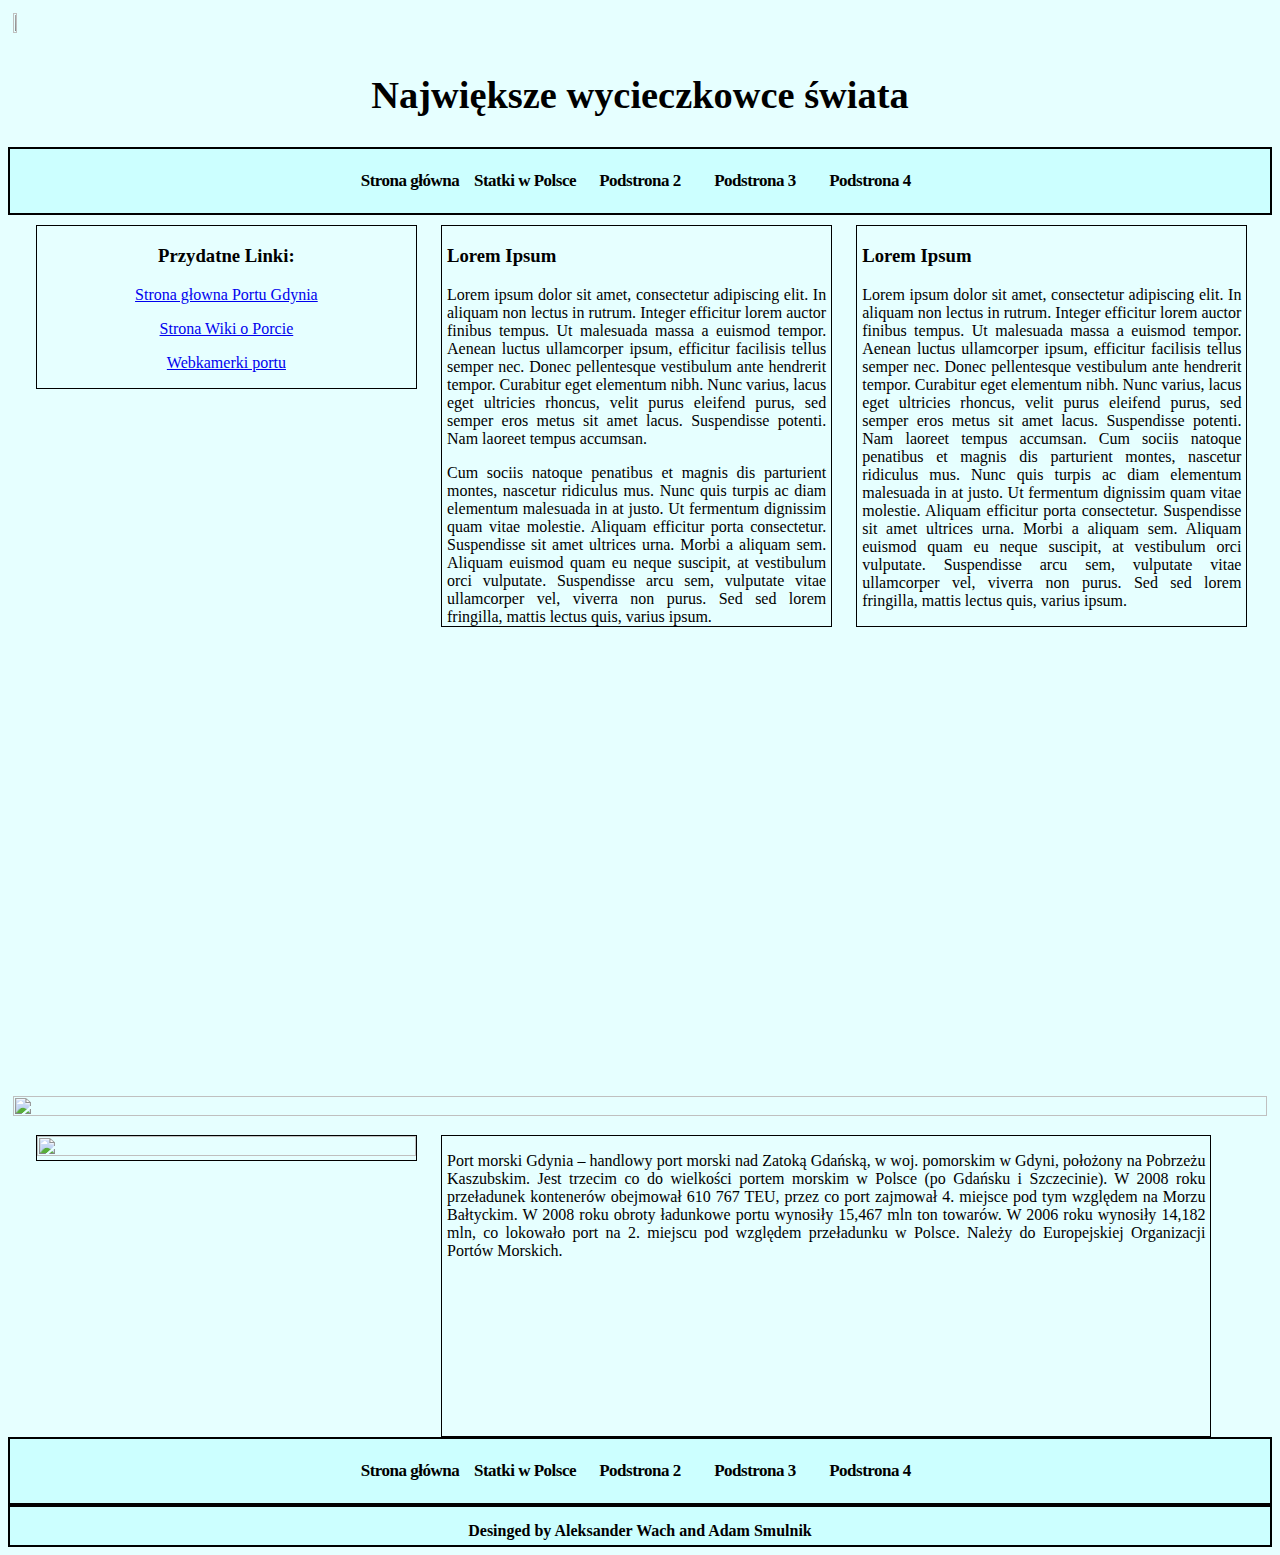
==== p1.html @ 3158d18b "Add files via upload" ====
<?xml version="1.0" encoding="utf-8"?>
<!DOCTYPE html PUBLIC "-//W3C//DTD XHTML 1.1//EN"
  "http://www.w3.org/TR/xhtml11/DTD/xhtml11.dtd">
<html xmlns="http://www.w3.org/1999/xhtml" xml:lang="pl">
<head>
  <meta http-equiv="Content-type" content="application/xhtml+xml; charset=utf-8" />
  <meta name="Description" content=" [wstaw tu opis strony] " />
  <meta name="Keywords" content=" [wstaw tu slowa kluczowe] " />
  <meta name="Author" content=" [dane autora] " />
  <meta name="Generator" content="kED" />

  <title>Największe wycieczkowce świata - Port Gdynia</title>

  <link rel="stylesheet" href=" styl.css " type="text/css" />
</head>
<body>



	<div id="gora">
		  <div id="logo">
			  <a href="index.html"><img src="img/logo.jpg" alt="" width="5%" height="5%" /></a>
			</div>
	</div>
		
	<div id="top">
		  <div id="tytul">
			<h1>Największe wycieczkowce świata</h1>
			</div>
	</div>
		
		
		
		
		<div id="menu">
      <ol>
				<li><a href="index.html">Strona główna</a></li>
				<li><a href="p1.html">Statki w Polsce</a></li>
				<li><a href="p1.html">Podstrona 2</a></li>
				<li><a href="p1.html">Podstrona 3</a></li>
				<li><a href="p1.html">Podstrona 4</a></li>
		</ol>
		</div>
	
<div class="inline">
        <div class="linki">
		<h3>Przydatne Linki:</h3>
		<p><a href="http://www.port.gdynia.pl/pl/">Strona głowna Portu Gdynia</a></p>
		<p><a href="https://pl.wikipedia.org/wiki/Port_morski_Gdynia">Strona Wiki o Porcie</a></p>
		<p><a href="http://www.worldcam.pl/kamery/polska/gdynia/168">Webkamerki portu</a></p>
		</div>

		<div class="naglowek">
			<h3>Lorem Ipsum</h3>
			<p>Lorem ipsum dolor sit amet, consectetur adipiscing elit. In aliquam non lectus in rutrum. Integer efficitur lorem auctor finibus tempus. Ut malesuada massa a euismod tempor. Aenean luctus ullamcorper ipsum, efficitur facilisis tellus semper nec. Donec pellentesque vestibulum ante hendrerit tempor. Curabitur eget elementum nibh. Nunc varius, lacus eget ultricies rhoncus, velit purus eleifend purus, sed semper eros metus sit amet lacus. Suspendisse potenti. Nam laoreet tempus accumsan.</p>
<p>Cum sociis natoque penatibus et magnis dis parturient montes, nascetur ridiculus mus. Nunc quis turpis ac diam elementum malesuada in at justo. Ut fermentum dignissim quam vitae molestie. Aliquam efficitur porta consectetur. Suspendisse sit amet ultrices urna. Morbi a aliquam sem. Aliquam euismod quam eu neque suscipit, at vestibulum orci vulputate. Suspendisse arcu sem, vulputate vitae ullamcorper vel, viverra non purus. Sed sed lorem fringilla, mattis lectus quis, varius ipsum.</p>
<p>Maecenas eget fringilla turpis, quis porttitor est. Praesent pulvinar interdum urna vel ornare. Nam eu enim convallis, vulputate sem eget, venenatis ante. Nunc iaculis blandit massa. In aliquam sit amet nibh at hendrerit. Suspendisse semper nunc quis nisi consequat, quis sodales mauris porttitor. Proin venenatis mi et mauris ultricies, id condimentum eros tincidunt.</p>
		</div>
	
		<div class="naglowek2">
	                <h3>Lorem Ipsum</h3>
			<p>Lorem ipsum dolor sit amet, consectetur adipiscing elit. In aliquam non lectus in rutrum. Integer efficitur lorem auctor finibus tempus. Ut malesuada massa a euismod tempor. Aenean luctus ullamcorper ipsum, efficitur facilisis tellus semper nec. Donec pellentesque vestibulum ante hendrerit tempor. Curabitur eget elementum nibh. Nunc varius, lacus eget ultricies rhoncus, velit purus eleifend purus, sed semper eros metus sit amet lacus. Suspendisse potenti. Nam laoreet tempus accumsan.
Cum sociis natoque penatibus et magnis dis parturient montes, nascetur ridiculus mus. Nunc quis turpis ac diam elementum malesuada in at justo. Ut fermentum dignissim quam vitae molestie. Aliquam efficitur porta consectetur. Suspendisse sit amet ultrices urna. Morbi a aliquam sem. Aliquam euismod quam eu neque suscipit, at vestibulum orci vulputate. Suspendisse arcu sem, vulputate vitae ullamcorper vel, viverra non purus. Sed sed lorem fringilla, mattis lectus quis, varius ipsum.</p>
<p>Maecenas eget fringilla turpis, quis porttitor est. Praesent pulvinar interdum urna vel ornare. Nam eu enim convallis, vulputate sem eget, venenatis ante. Nunc iaculis blandit massa. In aliquam sit amet nibh at hendrerit. Suspendisse semper nunc quis nisi consequat, quis sodales mauris porttitor. Proin venenatis mi et mauris ultricies, id condimentum eros tincidunt.</p>
		</div>
		
		<div class="clear">
		</div>
	</div>
  <div class="map">
<iframe src="https://www.google.com/maps/embed?pb=!1m18!1m12!1m3!1d37034.17392682238!2d18.490144431741786!3d54.539915442987784!2m3!1f0!2f0!3f0!3m2!1i1024!2i768!4f13.1!3m3!1m2!1s0x46fda6e4f35a0907%3A0x1e9c19956b495a73!2sPort+Gdynia!5e0!3m2!1spl!2spl!4v1480269353215" width="100%" height="450" frameborder="0" style="border:0" allowfullscreen></iframe>
	</div>
	
<div id="brus">
	<img src="img/baner1.png" alt="" width="100%" height="100%" />
</div>	

	<div class="inline">
	
		<div class="zdjecie">
			<img src="img/port.jpg" alt="" width="100%" height="100%" />
		</div>

		<div class="opis">
			<p>Port morski Gdynia – handlowy port morski nad Zatoką Gdańską, w woj. pomorskim w Gdyni, położony na Pobrzeżu Kaszubskim. Jest trzecim co do wielkości portem morskim w Polsce (po Gdańsku i Szczecinie). W 2008 roku przeładunek kontenerów obejmował 610 767 TEU, przez co port zajmował 4. miejsce pod tym względem na Morzu Bałtyckim. W 2008 roku obroty ładunkowe portu wynosiły 15,467 mln ton towarów. W 2006 roku wynosiły 14,182 mln, co lokowało port na 2. miejscu pod względem przeładunku w Polsce. Należy do Europejskiej Organizacji Portów Morskich.</p>
		</div>
		
		<div class="clear">
		</div>	
	
	
	
			<div id="menu">
      <ol>
				<li><a href="index.html">Strona główna</a></li>
				<li><a href="p1.html">Statki w Polsce</a></li>
				<li><a href="p1.html">Podstrona 2</a></li>
				<li><a href="p1.html">Podstrona 3</a></li>
				<li><a href="p1.html">Podstrona 4</a></li>
		</ol>
		</div>
	
  <div id="stu">
		<div id="footer">
			<strong>Desinged by Aleksander Wach and Adam Smulnik</strong>
		</div>
	</div>






</body>
</html>
---- styl.css ----
body
{
 background-color: #e6ffff;
}

h1
{
	font-size: 3vw;
	
}	

#gora
{
	padding: 5px;
}

#top
{
	padding: 5px;
}

#stu
{
        background-color: #ccffff;
	padding: 5px;
        border: 2px solid black;
}

#tytul
{
  text-align: center;
}

#logo
{
  margin-left:auto;
  margin-right:auto;
  text-align: left;
}


#menu
{
        background-color: #ccffff;
	color: black;
	padding: 10px;
	text-align: center;
	clear: both;
	letter-spacing: -0.5px;
	font-weight:bold;
        border: 2px solid black;
}

#brus
{
	padding: 5px;
}

.inline
{
	text-align: center;
	clear: both;
	display: block;
	width: 100%;
	margin-top: 10px;
}

.naglowek
{
	width:30%;
	height: 400px;
	overflow: scroll;
	border: 1px solid black;
	float: left;
	margin-left: 1.9%;
	padding-left: 5px;
	padding-right: 5px;
	text-align: justify;
}

.naglowek2
{
	width:30%;
	height: 400px;
	overflow: scroll;
	border: 1px solid black;
	float: left;
	margin-left: 1.9%;
	padding-left: 5px;
	padding-right: 5px;
	text-align: justify;
}

.zdjecie
{
	width:30%;
	height: auto;
	float: left;
	margin-left: 2.2%;
	border: 1px solid black;
}

.linki
{
	width:30%;
	height: auto;
	float: left;
	margin-left: 2.2%;
	border: 1px solid black;
}

.clear
{
	clear: both;
}


.gal
{
	border-top: 1px solid black;
	text-align: center;
	clear: both;
	display: block;
	width: 100%;
	margin-top: 10px;
}

.zdjecie1
{
	width:15%;
	height: auto;
	float: left;
	margin-left: 4%;
}

#footer
{
	width: 100%;
	height: auto;
	text-align: center;
	margin-top: 10px;
}

.map
{
        margin:auto;
	width:90%;
	height:auto;
	padding: 5px;
}

.map iframe
{
	width:100%;	
}

.opis
{
	width:60%;
	height: 300px;
	border: 1px solid black;
	float: left;
	margin-left: 1.9%;
	padding-left: 5px;
	padding-right: 5px;
	text-align: justify;
}


ol,ul
{
	padding:0;
	margin: 0;
	list-style-type: none;
	font-size: 17px;
	height: 35%;
	line-height: 200%;
	display: inline-block;
	height:auto;
	margin-top: 5px;
	margin-bottom: auto;
}

ol a
{
	text-decoration: none;
	display: block;
	color: white;
}

ol > li
{
	float: left;
	width: 115px;
	height: 35px;
}


ol > li:hover
{
	background-color: orange;
	cursor: pointer;
}

ol>li>a
{
  color: black;
}

ol>li:hover>a
{
  color: black;
}

#cont
{
 width: 100%;
}

@media only screen and (max-width: 1080px)
{
  p{color:red}
  #cont{
    width: 100%;
     padding: 1;
 }
}
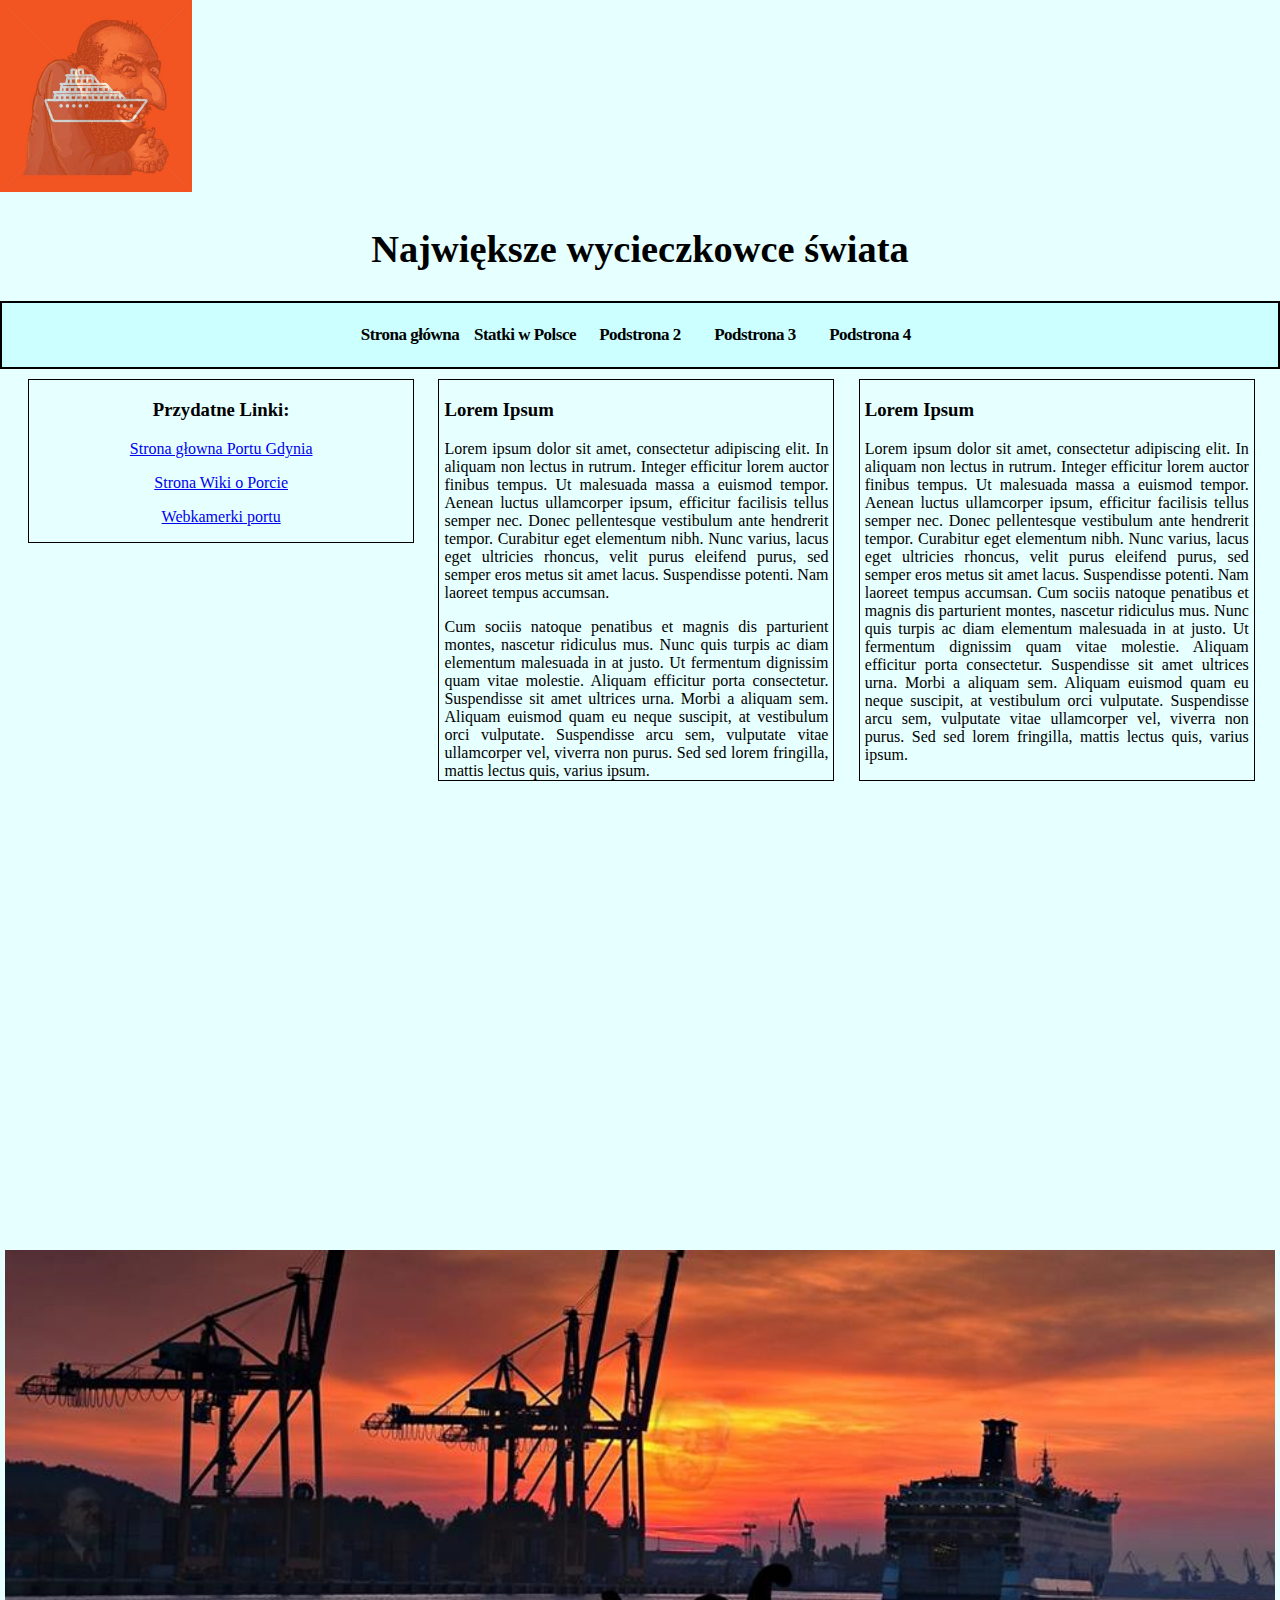
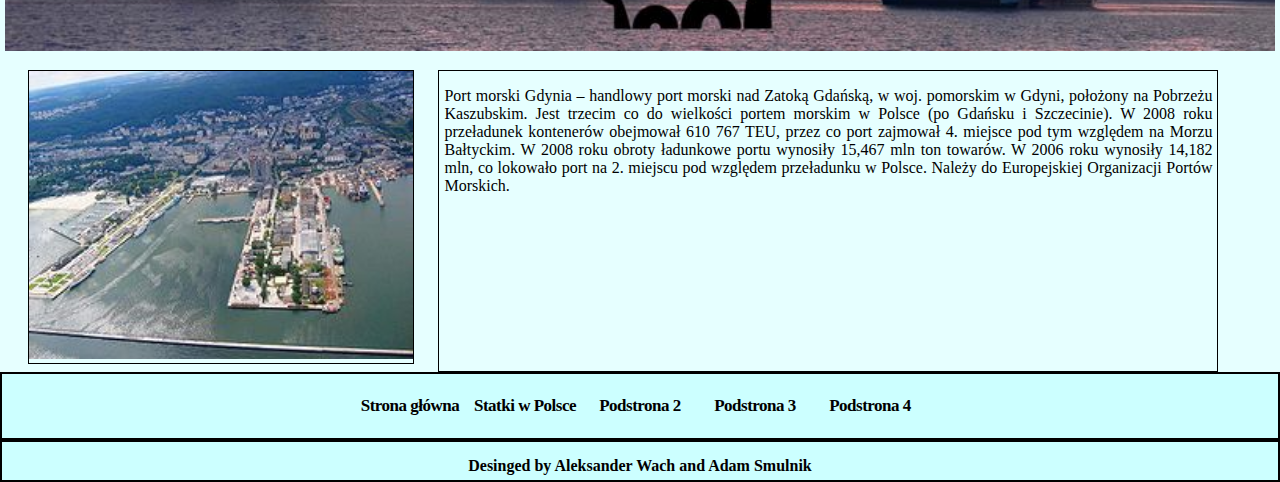
==== commit ee945b96: "Update p1.html" ====
--- a/p1.html
+++ b/p1.html
@@ -8,10 +8,14 @@
   <meta name="Keywords" content=" [wstaw tu slowa kluczowe] " />
   <meta name="Author" content=" [dane autora] " />
   <meta name="Generator" content="kED" />
+  <meta name="viewport" content="width=device-width, initial-scale=1.0" />
 
   <title>Największe wycieczkowce świata - Port Gdynia</title>
 
-  <link rel="stylesheet" href=" styl.css " type="text/css" />
+
+  <link rel="stylesheet" href="styl.css" type="text/css" media="only screen and (min-device-width: 801px)"  />
+  <link href="mobil.css" rel="stylesheet" type="text/css" media="only screen and (max-device-width: 800px)" /> 
+
 </head>
 <body>
 
--- a/styl.css
+++ b/styl.css
@@ -1,17 +1,29 @@
 body
 {
  background-color: #e6ffff;
+ margin: 0 !important;
 }
 
 h1
 {
 	font-size: 3vw;
 	
-}	
-
-#gora
-{
-	padding: 5px;
+}
+
+#cont
+{
+ width: 100%;
+}
+
+#logo
+{
+  width: 15%;
+  height: 15%;
+}
+
+#logo img
+{
+	width:100%;
 }
 
 #top
@@ -29,13 +41,6 @@
 #tytul
 {
   text-align: center;
-}
-
-#logo
-{
-  margin-left:auto;
-  margin-right:auto;
-  text-align: left;
 }
 
 
@@ -211,17 +216,3 @@
 {
   color: black;
 }
-
-#cont
-{
- width: 100%;
-}
-
-@media only screen and (max-width: 1080px)
-{
-  p{color:red}
-  #cont{
-    width: 100%;
-     padding: 1;
- }
-} --- a/mobil.css
+++ b/mobil.css
@@ -0,0 +1,185 @@
+body
+{
+ background-color: white;
+ margin: 0 !important;
+}
+
+h1
+{
+ font-size: 25px;	
+}
+
+#cont
+{
+ width: 100%;
+}
+
+#top
+{
+ padding: 5px;
+}
+
+#logo
+{
+  margin: auto;	
+  width: 15%;
+  height: 15%;
+}
+
+#logo img
+{
+ width:100%;
+}
+
+#top
+{
+ padding: 5px;
+}
+
+#stu
+{
+        background-color: #ccffff;
+	padding: 5px;
+        border: 2px solid black;
+}
+
+#tytul
+{
+  text-align: center;
+}
+
+
+#menu
+{
+        background-color: #ccffff;
+	color: black;
+	padding: 10px;
+	text-align: center;
+	clear: both;
+	letter-spacing: -0.5px;
+	font-weight:bold;
+        border: 2px solid black;
+}
+
+#brus
+{
+	padding: 5px;
+}
+
+.naglowek
+{
+	margin: auto;
+	width: 70%;
+	height: 400px;
+	overflow: scroll;
+	text-align: justify;
+	border-bottom: 2px solid black;
+	padding: 5px;
+}
+
+.naglowek2
+{
+	margin: auto;
+	width: 70%;
+	height: 400px;
+	overflow: scroll;
+	text-align: justify;
+	border-bottom: 2px solid black;
+	padding: 5px;
+}
+
+.zdjecie
+{
+	padding: 5px;
+	margin: auto;
+	width:30%;
+	height: auto;
+}
+
+.linki
+{
+	width:30%;
+	height: auto;
+	float: left;
+	margin-left: 2.2%;
+	border: 1px solid black;
+}
+
+.clear
+{
+	clear: both;
+}
+
+
+.gal
+{
+	border-top: 1px solid black;
+	text-align: center;
+	clear: both;
+	display: block;
+	width: 100%;
+	margin-top: 10px;
+}
+
+.zdjecie1
+{
+	width:15%;
+	height: auto;
+	float: left;
+	margin-left: 4%;
+}
+
+#footer
+{
+	width: 100%;
+	height: auto;
+	text-align: center;
+	margin-top: 10px;
+}
+
+.map
+{
+        margin:auto;
+	width:90%;
+	height:auto;
+	padding: 5px;
+}
+
+.map iframe
+{
+	width:100%;	
+}
+
+.opis
+{
+	width:60%;
+	height: 300px;
+	border: 1px solid black;
+	float: left;
+	margin-left: 1.9%;
+	padding-left: 5px;
+	padding-right: 5px;
+	text-align: justify;
+}
+
+
+ol {
+    list-style-type: none;
+    margin: auto;
+    padding: 0;
+    width: 70%;
+	
+}
+
+li a {
+    display: block;
+    color: #000;
+    padding: 8px 16px;
+    text-decoration: none;
+    border-bottom: 1px dotted black;
+}
+
+li a:hover {
+    background-color: #555;
+    color: white;
+}
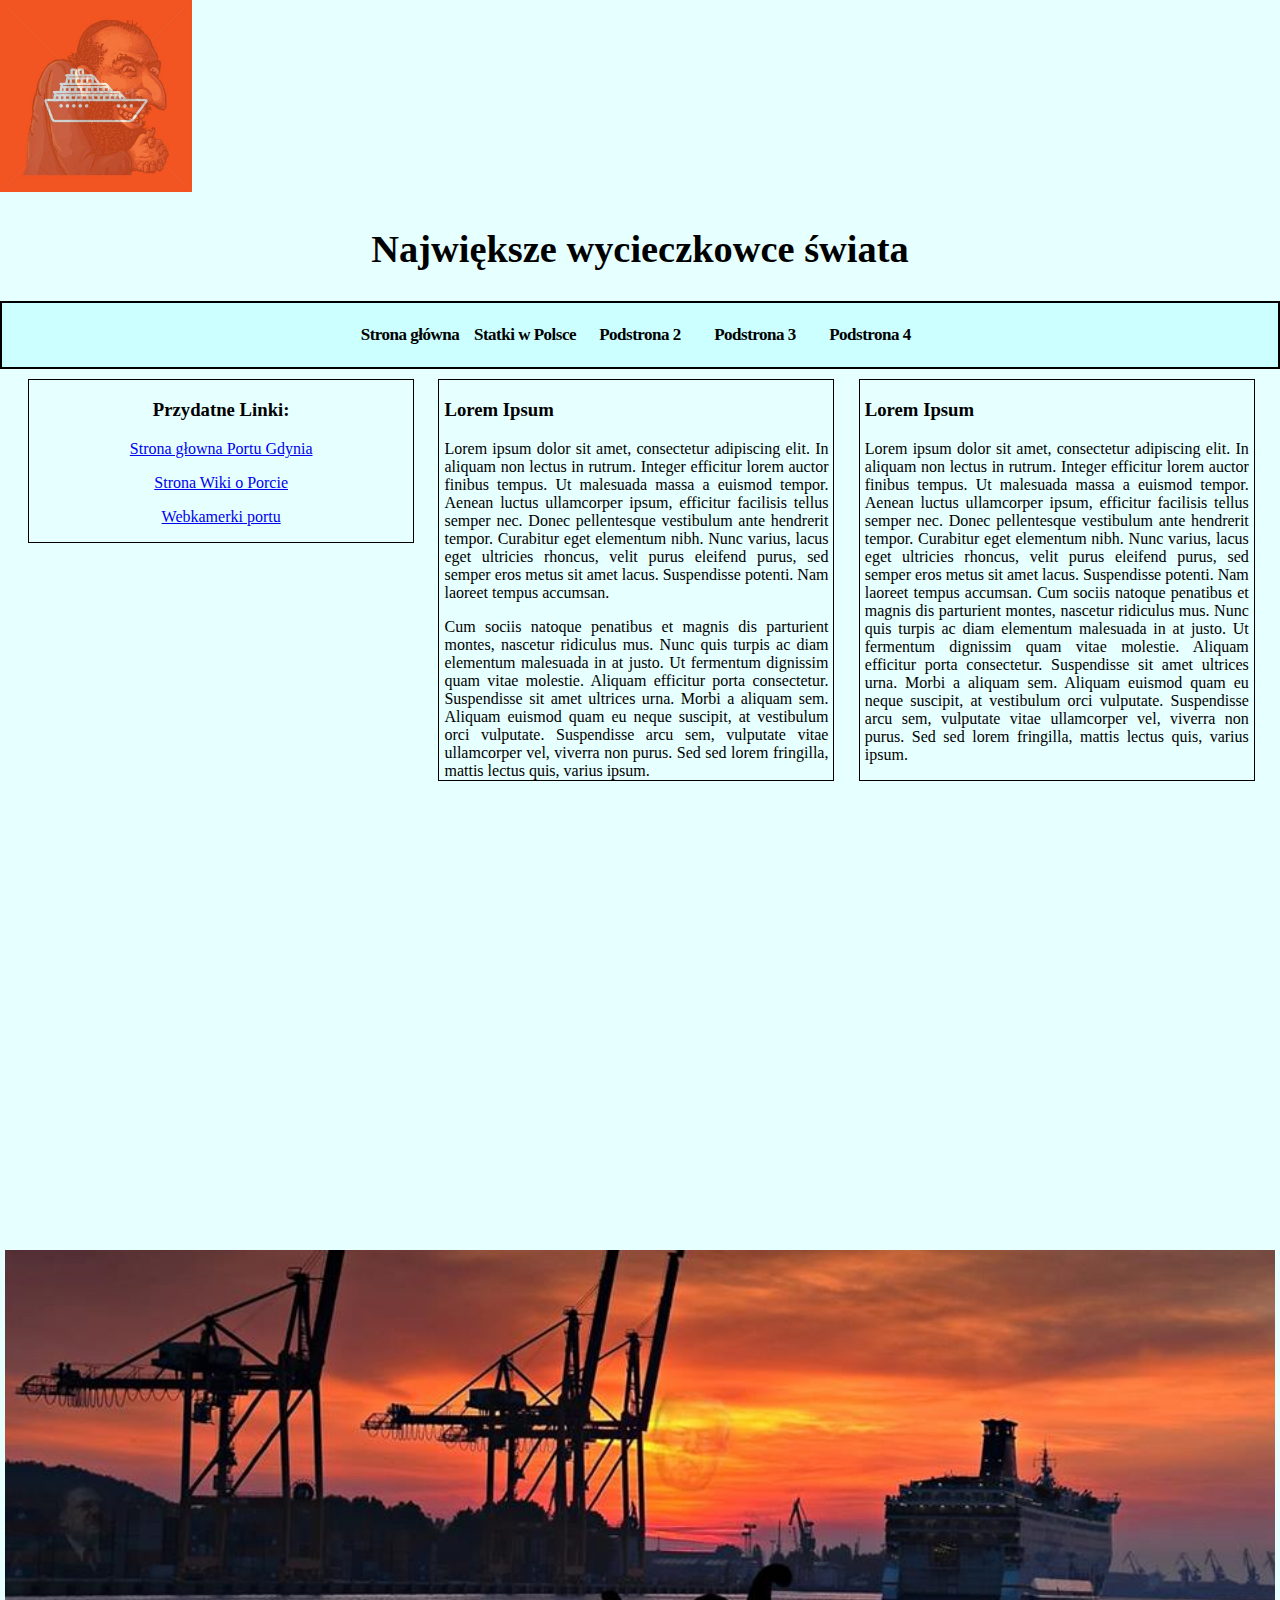
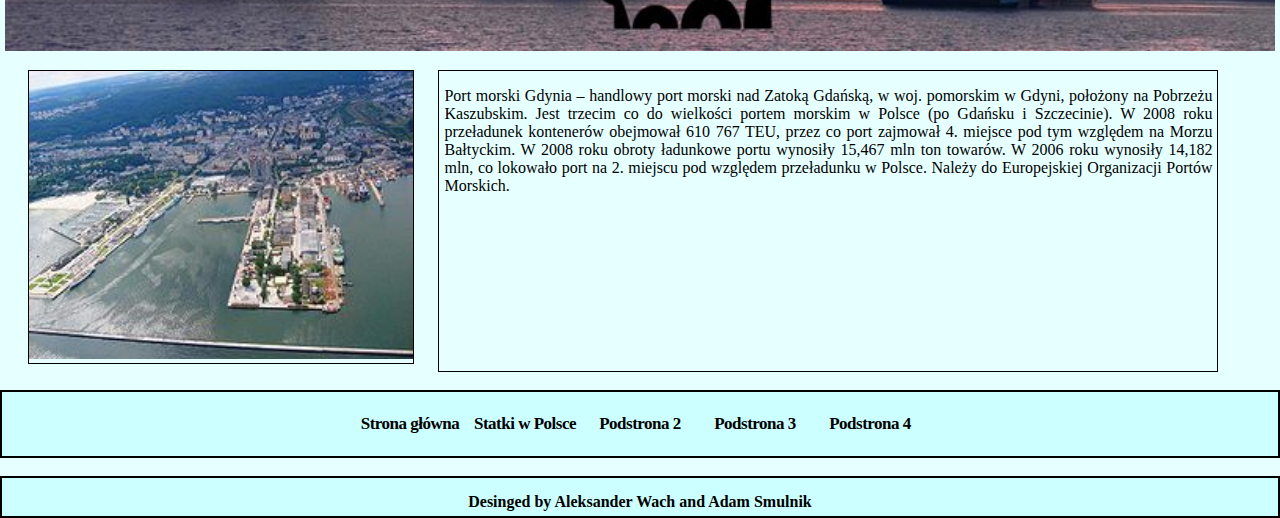
==== commit 7b739bfa: "Update p1.html" ====
--- a/p1.html
+++ b/p1.html
@@ -93,7 +93,7 @@
 		</div>	
 	
 	
-	
+<br />	
 			<div id="menu">
       <ol>
 				<li><a href="index.html">Strona główna</a></li>
@@ -103,7 +103,7 @@
 				<li><a href="p1.html">Podstrona 4</a></li>
 		</ol>
 		</div>
-	
+<br />	
   <div id="stu">
 		<div id="footer">
 			<strong>Desinged by Aleksander Wach and Adam Smulnik</strong>
--- a/mobil.css
+++ b/mobil.css
@@ -53,7 +53,7 @@
 {
         background-color: #ccffff;
 	color: black;
-	padding: 10px;
+	padding: 5px;
 	text-align: center;
 	clear: both;
 	letter-spacing: -0.5px;
@@ -98,11 +98,12 @@
 
 .linki
 {
-	width:30%;
+	text-align: center;
+	margin: auto;
+	width:70%;
 	height: auto;
-	float: left;
-	margin-left: 2.2%;
-	border: 1px solid black;
+	border-bottom: 1px dotted black;
+	padding:5px;
 }
 
 .clear
@@ -152,14 +153,12 @@
 
 .opis
 {
-	width:60%;
-	height: 300px;
-	border: 1px solid black;
-	float: left;
-	margin-left: 1.9%;
-	padding-left: 5px;
-	padding-right: 5px;
+	width:70%;
+	height: 400px;
+	margin: auto;
 	text-align: justify;
+	padding-bottom: 30px;
+	padding-bottom: 30px;
 }
 
 
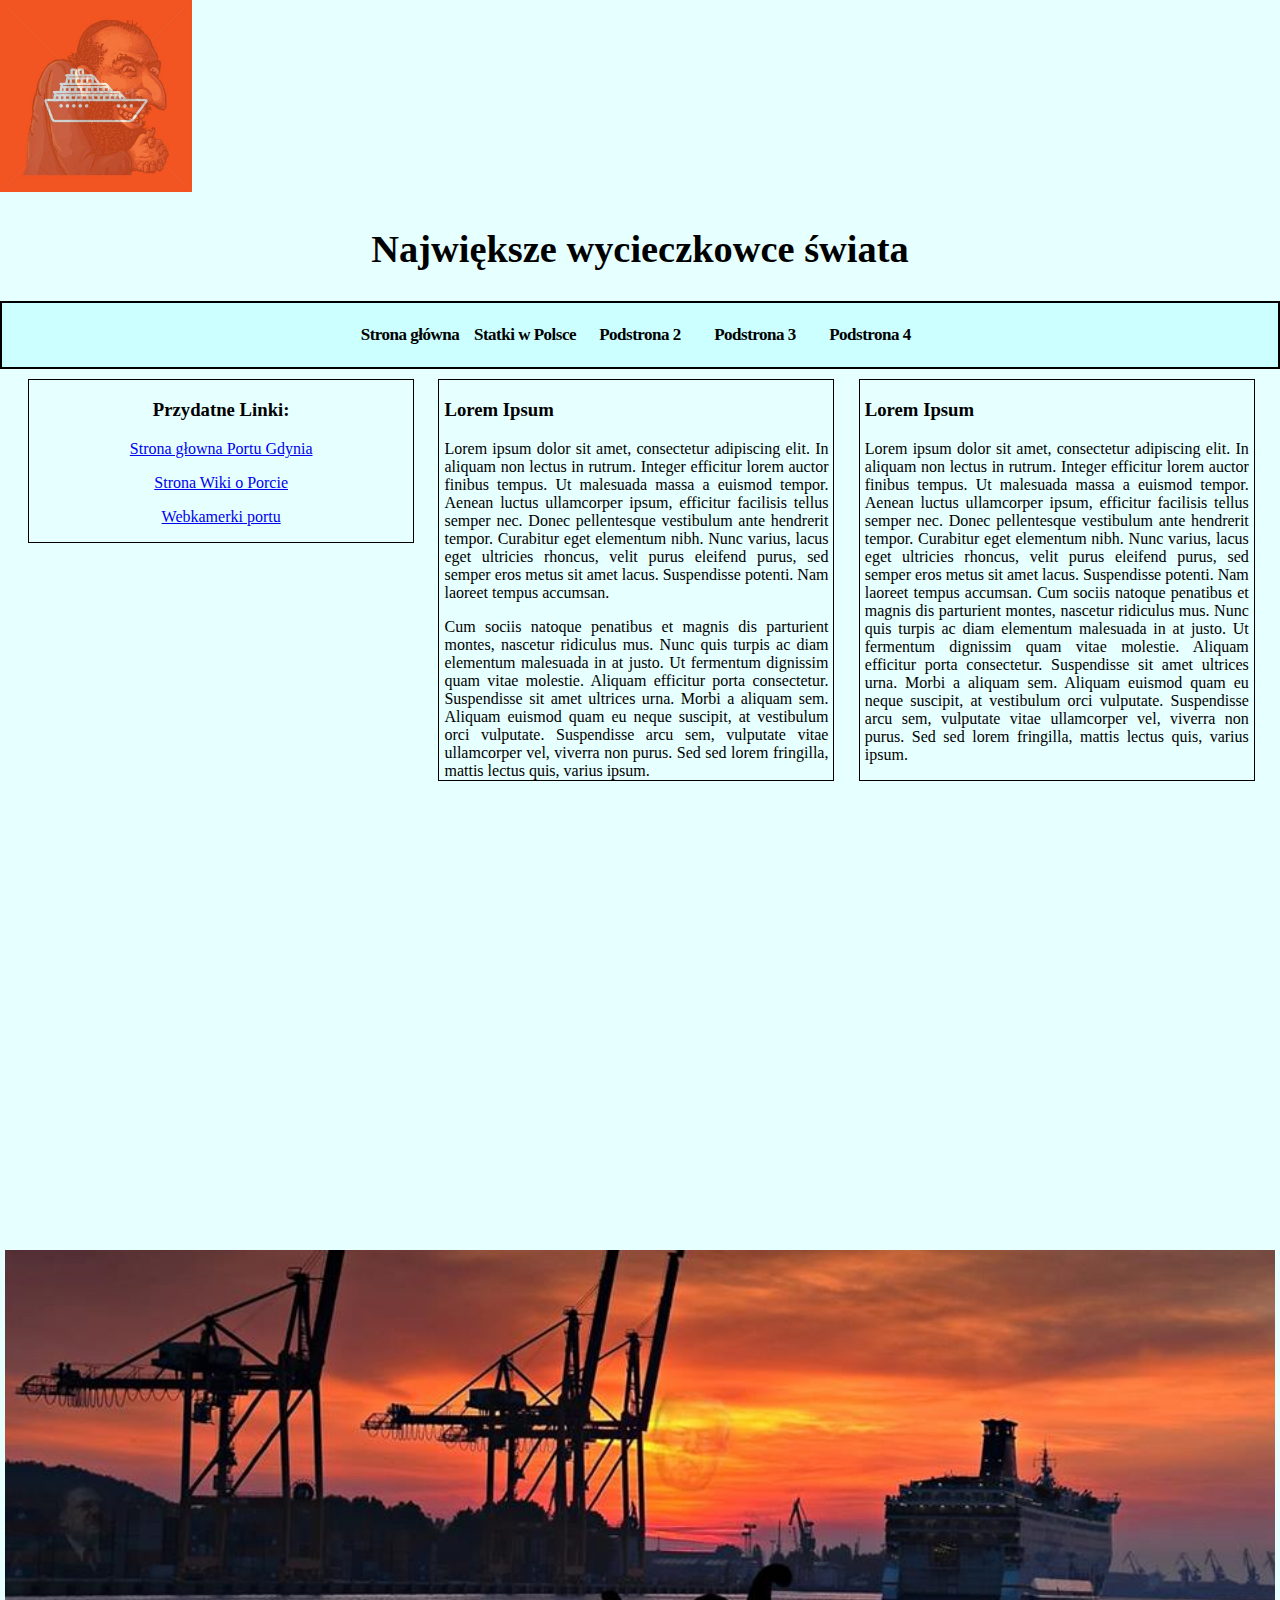
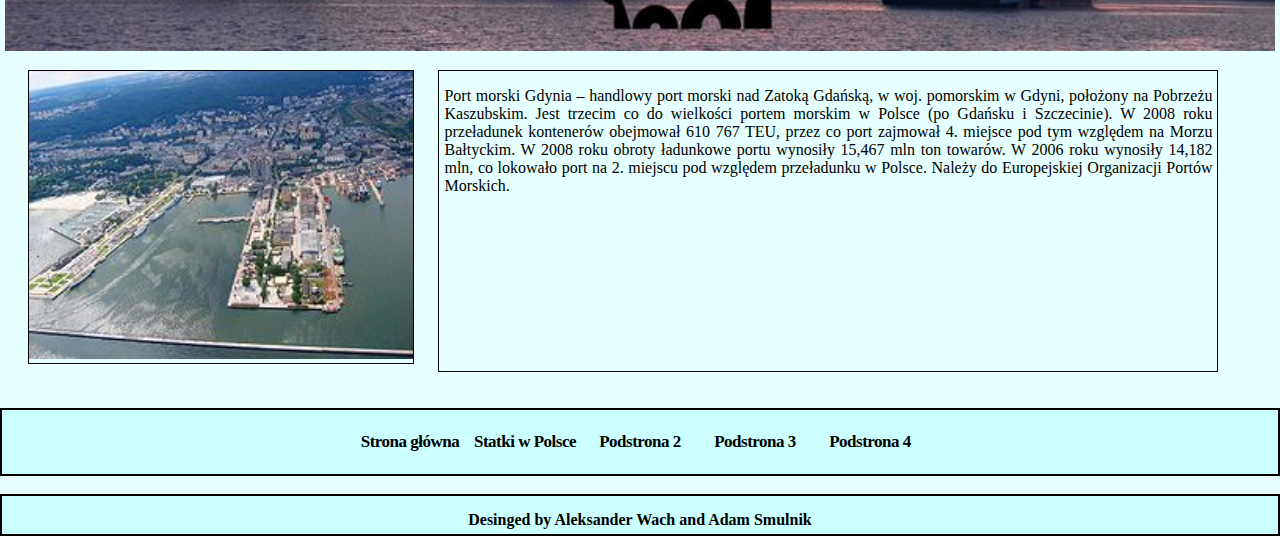
==== commit a24457fc: "Update p1.html" ====
--- a/p1.html
+++ b/p1.html
@@ -93,7 +93,8 @@
 		</div>	
 	
 	
-<br />	
+<br />
+<br />
 			<div id="menu">
       <ol>
 				<li><a href="index.html">Strona główna</a></li>
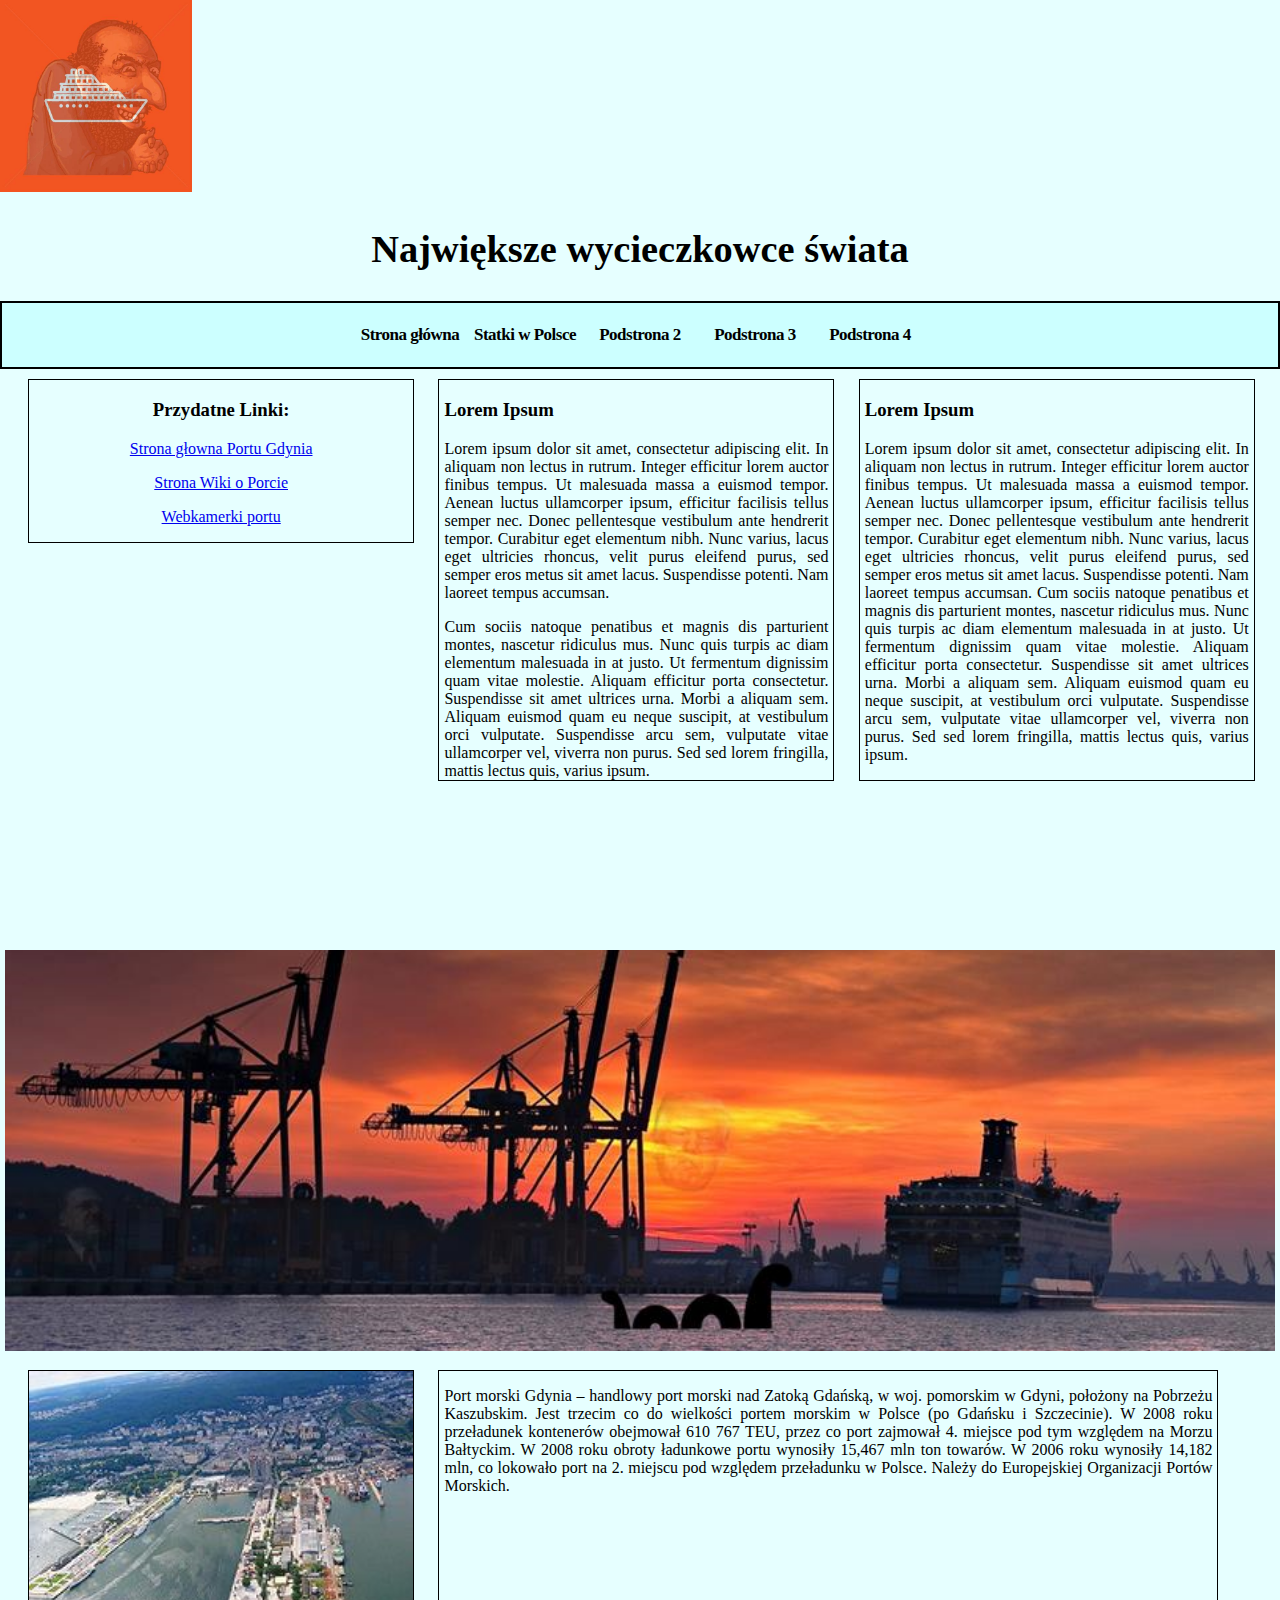
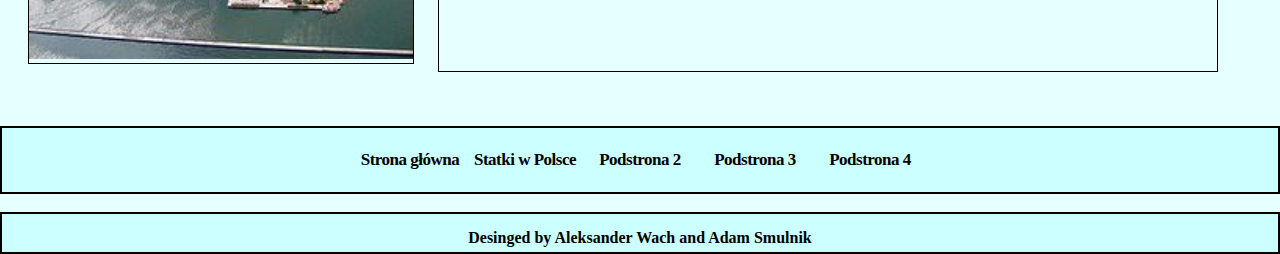
==== commit 03f3ed52: "Update p1.html" ====
--- a/p1.html
+++ b/p1.html
@@ -72,7 +72,7 @@
 		</div>
 	</div>
   <div class="map">
-<iframe src="https://www.google.com/maps/embed?pb=!1m18!1m12!1m3!1d37034.17392682238!2d18.490144431741786!3d54.539915442987784!2m3!1f0!2f0!3f0!3m2!1i1024!2i768!4f13.1!3m3!1m2!1s0x46fda6e4f35a0907%3A0x1e9c19956b495a73!2sPort+Gdynia!5e0!3m2!1spl!2spl!4v1480269353215" width="100%" height="450" frameborder="0" style="border:0" allowfullscreen></iframe>
+<iframe src="https://www.google.com/maps/embed?pb=!1m18!1m12!1m3!1d37034.17392682238!2d18.490144431741786!3d54.539915442987784!2m3!1f0!2f0!3f0!3m2!1i1024!2i768!4f13.1!3m3!1m2!1s0x46fda6e4f35a0907%3A0x1e9c19956b495a73!2sPort+Gdynia!5e0!3m2!1spl!2spl!4v1480269353215" frameborder="0" style="border:0" allowfullscreen></iframe>
 	</div>
 	
 <div id="brus">
@@ -90,13 +90,15 @@
 		</div>
 		
 		<div class="clear">
-		</div>	
-	
+		</div>
+	</div>	
 	
 <br />
 <br />
+<br />
+
 			<div id="menu">
-      <ol>
+                <ol>
 				<li><a href="index.html">Strona główna</a></li>
 				<li><a href="p1.html">Statki w Polsce</a></li>
 				<li><a href="p1.html">Podstrona 2</a></li>
@@ -104,7 +106,7 @@
 				<li><a href="p1.html">Podstrona 4</a></li>
 		</ol>
 		</div>
-<br />	
+<br />
   <div id="stu">
 		<div id="footer">
 			<strong>Desinged by Aleksander Wach and Adam Smulnik</strong>
@@ -114,7 +116,5 @@
 
 
 
-
-
 </body>
 </html>
